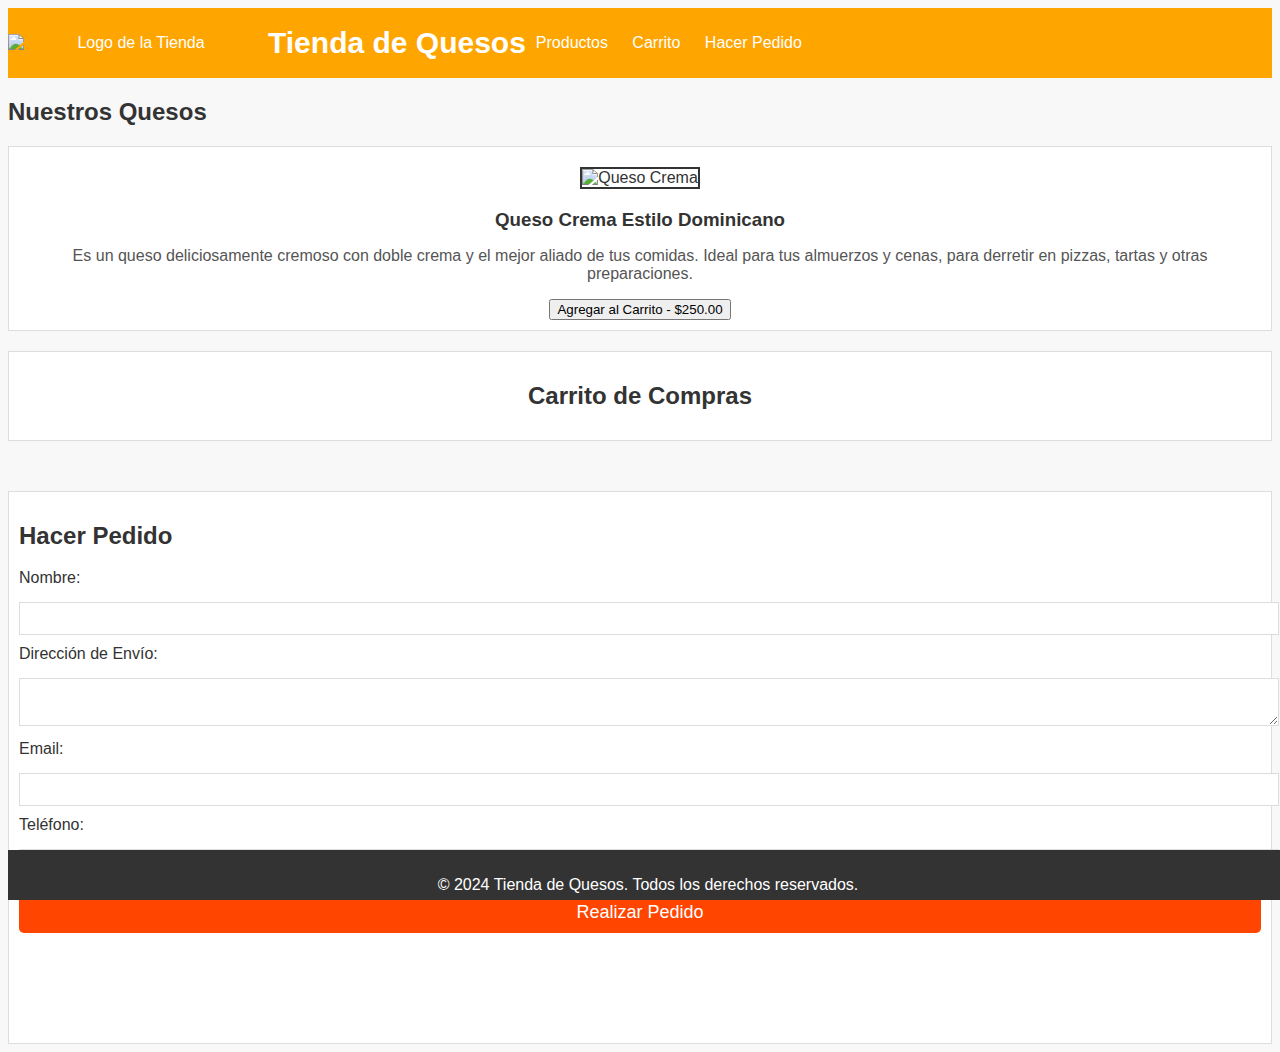
==== tienda de quesos/index.html @ 9940aff9 "Add files via upload" ====
<!DOCTYPE html>
<html lang="es">
<head>
    <meta charset="UTF-8">
    <meta name="viewport" content="width=device-width, initial-scale=1.0">
    <title>Tienda de Quesos</title>
<style>
    .logo-container {
        display: flex;
        align-items: center; /* Alinea verticalmente el logo y el texto */
    }
    
    .logo {
        width: 250px; /* Ajusta el tamaño del logo */
        height: auto; /* Mantén la proporción del logo */
        margin-right: 10px; /* Espacio entre el logo y el texto */
    }

    header h1 {
        margin: 0;
        font-size: 30px;
        color: #fff; /* Cambia el color si es necesario */
    }

    header {
        background-color: #ffa500; /* Fondo del encabezado */
        padding: 10px 20px;
        display: flex;
        justify-content: space-between; /* Distribuye el logo y la navegación */
        align-items: center; /* Alinea el contenido verticalmente */
    }

    nav ul {
        list-style: none;
        padding: 0;
    }

    nav ul li {
        display: inline;
        margin: 0 10px;
    }

    nav ul li a {
        color: #fff;
        text-decoration: none;
    }
</style>
<style>
        .galeria img {
            width: 300px; /* Ancho de cada imagen */
            height: auto; /* Mantener la proporción */
            margin: 10px; /* Espacio entre imágenes */
            border: 2px solid #333; /* Borde alrededor de la imagen */
        }
    </style>
    <style>
        body {
            font-family: Arial, sans-serif;
            background-color: #f8f8f8;
            color: #333;
        }
        header {
            background-color: ffa860;
            padding: 10px 0;
            text-align: center;
            color: #fff;
        }
        nav ul {
            list-style: none;
            padding: 0;
        }
        nav ul li {
            display: inline;
            margin: 0 10px;
        }
        nav ul li a {
            color: #fff;
            text-decoration: none;
        }
        .container {
            width: 80%;
            margin: 0 auto;
            padding: 20px;
        }
        .product {
            border: 1px solid #ddd;
            padding: 10px;
            margin: 10px 0;
            background-color: #fff;
            text-align: center;
        }
        .product img {
            max-width: 100%;
            height: auto;
        }
        .product h3 {
            margin: 10px 0;
        }
        .product p {
            color: #555;
        }
        .cart {
            border: 1px solid #ddd;
            padding: 10px;
            background-color: #fff;
            margin-top: 20px;
        }
        .cart h2 {
            text-align: center;
        }
        footer {
            text-align: center;
            padding: 10px 0;
            background-color: #333;
            color: #fff;
            height: 30px;
            position: fixed;
            width: 100%;
            bottom: 0;
        }
        .order-form {
            border: 1px solid #ddd;
            padding: 10px;
            background-color: #fff;
            margin-top: 50px;
        }
        .order-form label {
            display: block;
            margin-bottom: 15px;
        }
        .order-form input, .order-form textarea {
            width: 100%;
            padding: 8px;
            margin-bottom: 10px;
            border: 1px solid #ddd;
        }
        .order-form button {
            width: 100%;
            padding: 10px;
            background-color: #ff4500;
            border: none;
            color: #fff;
            font-size: 18px;
            cursor: pointer;
            border-radius: 5px;
            margin-bottom: 100px;
            transition: background-color 0.3s ease;
        }

        .order-form button:hover {
            background-color: #e63900;
        
        }
    </style>
    <script>
        let cart = [];

        function addToCart(productName, productPrice) {
            const product = { name: productName, price: productPrice };
            cart.push(product);
            displayCart();
        }

        function displayCart() {
            const cartArea = document.getElementById('cart-area');
            cartArea.innerHTML = '';
            let total = 0;

            cart.forEach((product, index) => {
                total += product.price;
                cartArea.innerHTML += `<p>${product.name} - $${product.price.toFixed(2)}</p>`;
            });

            cartArea.innerHTML += `<p><strong>Total: $${total.toFixed(2)}</strong></p>`;
        }

        function placeOrder(event) {
            event.preventDefault();
            const orderForm = document.getElementById('order-form');
            const formData = new FormData(orderForm);
            formData.append('cart', JSON.stringify(cart));

            // Aquí se debería enviar el formulario al servidor
            alert('Pedido realizado con éxito');
            orderForm.reset();
            cart = [];
            displayCart();
        }
    </script>
</head>
<body>
    <header>
<div class="logo-container">
 <img src="queso crema\tienda de quesos\cielo cremoso.png" alt="Logo de la Tienda" class="logo">
        <h1>Tienda de Quesos</h1>
        <nav>
            <ul>
                <li><a href="#productos">Productos</a></li>
                <li><a href="#carrito">Carrito</a></li>
                <li><a href="#pedido">Hacer Pedido</a></li>
            </ul>
        </nav>
    </header>
    <div class="galeria">
        <section id="productos">
            <h2>Nuestros Quesos</h2>
            <div class="product">
                <img src="queso crema\tienda de quesos\queso crema.png" alt="Queso Crema">
                <h3>Queso Crema Estilo Dominicano</h3>
                <p>Es un queso deliciosamente cremoso con doble crema y el mejor aliado de tus comidas. 
                   Ideal para tus almuerzos y cenas, para derretir en pizzas,  
                   tartas y otras preparaciones.</p>
                <button onclick="addToCart('Queso crema', 250.00)">Agregar al Carrito - $250.00</button>
            </div>
        </section>
        <section id="carrito" class="cart">
            <h2>Carrito de Compras</h2>
            <div id="cart-area"></div>
        </section>
        <section id="pedido" class="order-form">
            <h2>Hacer Pedido</h2>
            <form id="order-form" onsubmit="placeOrder(event)">
                <label for="nombre">Nombre:</label>
                <input type="text" id="nombre" name="nombre" required>
                <label for="direccion">Dirección de Envío:</label>
                <textarea id="direccion" name="direccion" required></textarea>
                <label for="email">Email:</label>
                <input type="email" id="email" name="email" required>
                <label for="telefono">Teléfono:</label>
                <input type="tel" id="telefono" name="telefono" required>
                <button type="submit">Realizar Pedido</button>
            </form>
        </section>
    </div>




    <footer>
        <p>&copy; 2024 Tienda de Quesos. Todos los derechos reservados.</p>
    </footer>
</body>
</html>
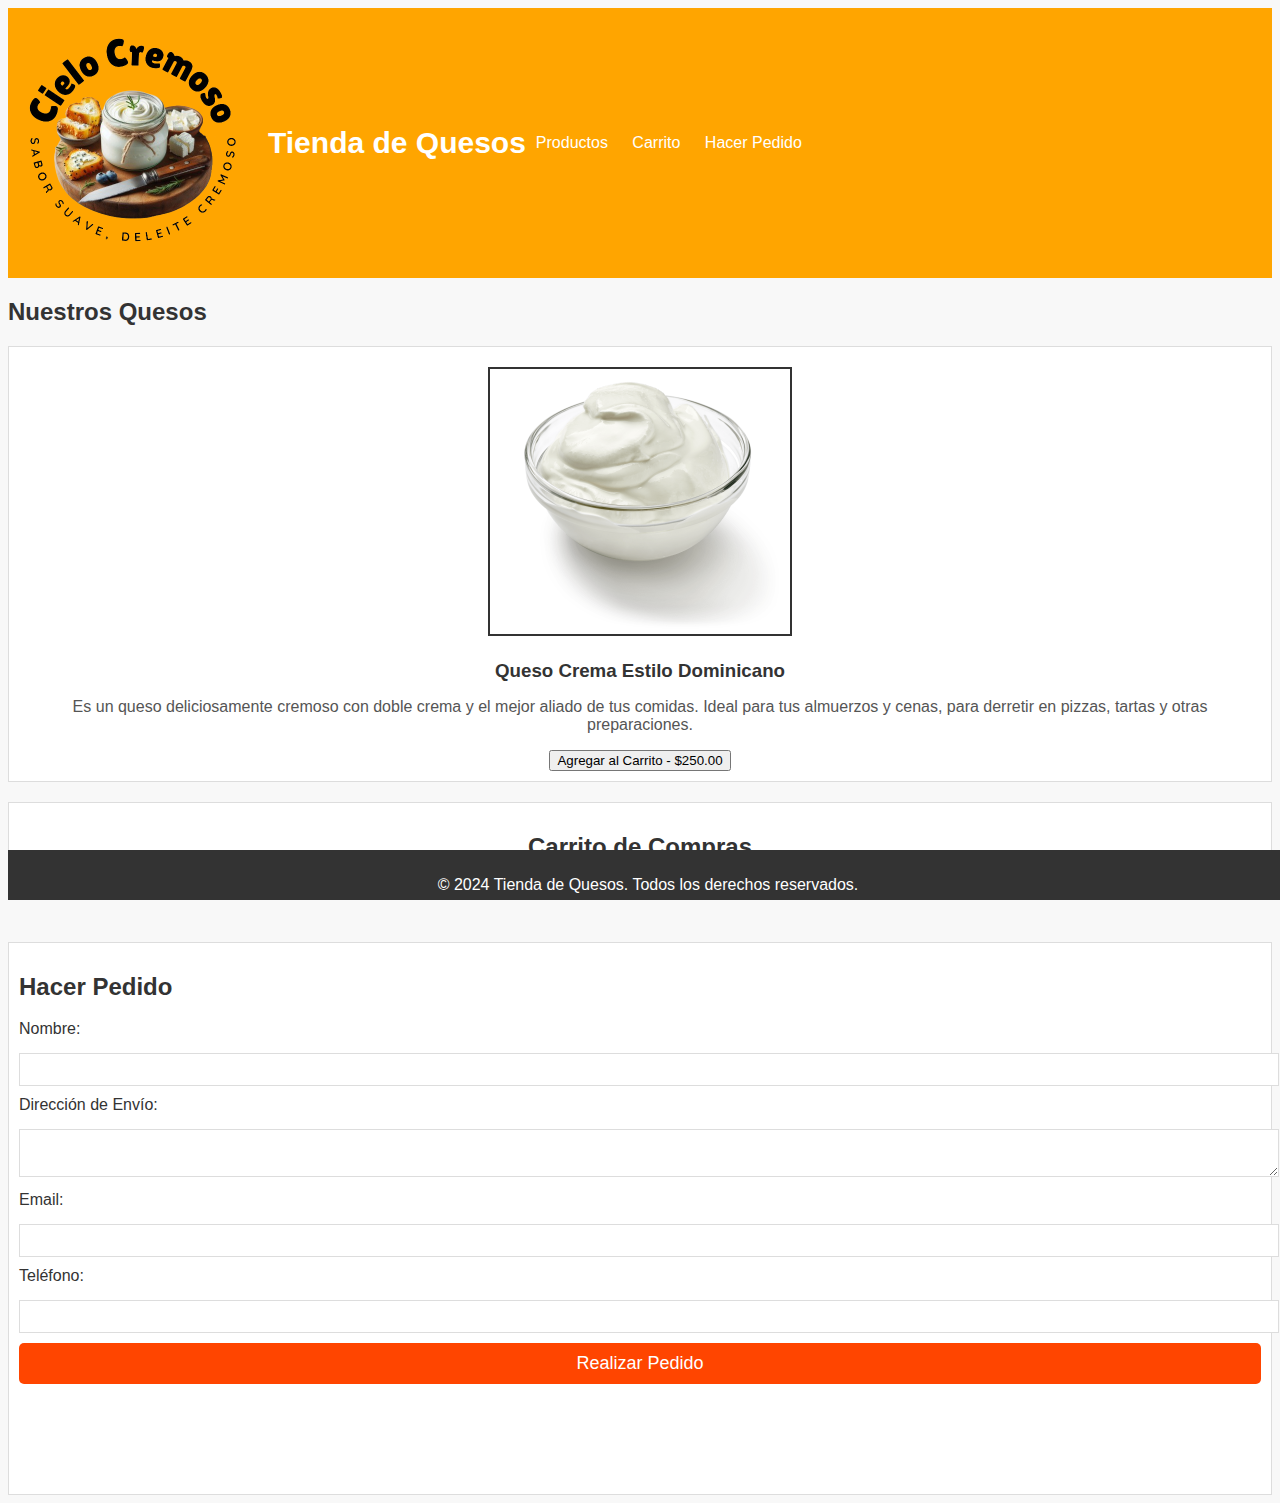
==== commit 46c57557: "Update index.html" ====
--- a/tienda de quesos/index.html
+++ b/tienda de quesos/index.html
@@ -191,7 +191,7 @@
 <body>
     <header>
 <div class="logo-container">
- <img src="queso crema\tienda de quesos\cielo cremoso.png" alt="Logo de la Tienda" class="logo">
+ <img src="cielo cremoso.png" alt="Logo de la Tienda" class="logo">
         <h1>Tienda de Quesos</h1>
         <nav>
             <ul>
@@ -205,7 +205,7 @@
         <section id="productos">
             <h2>Nuestros Quesos</h2>
             <div class="product">
-                <img src="queso crema\tienda de quesos\queso crema.png" alt="Queso Crema">
+                <img src="queso crema.png" alt="Queso Crema">
                 <h3>Queso Crema Estilo Dominicano</h3>
                 <p>Es un queso deliciosamente cremoso con doble crema y el mejor aliado de tus comidas. 
                    Ideal para tus almuerzos y cenas, para derretir en pizzas,  
